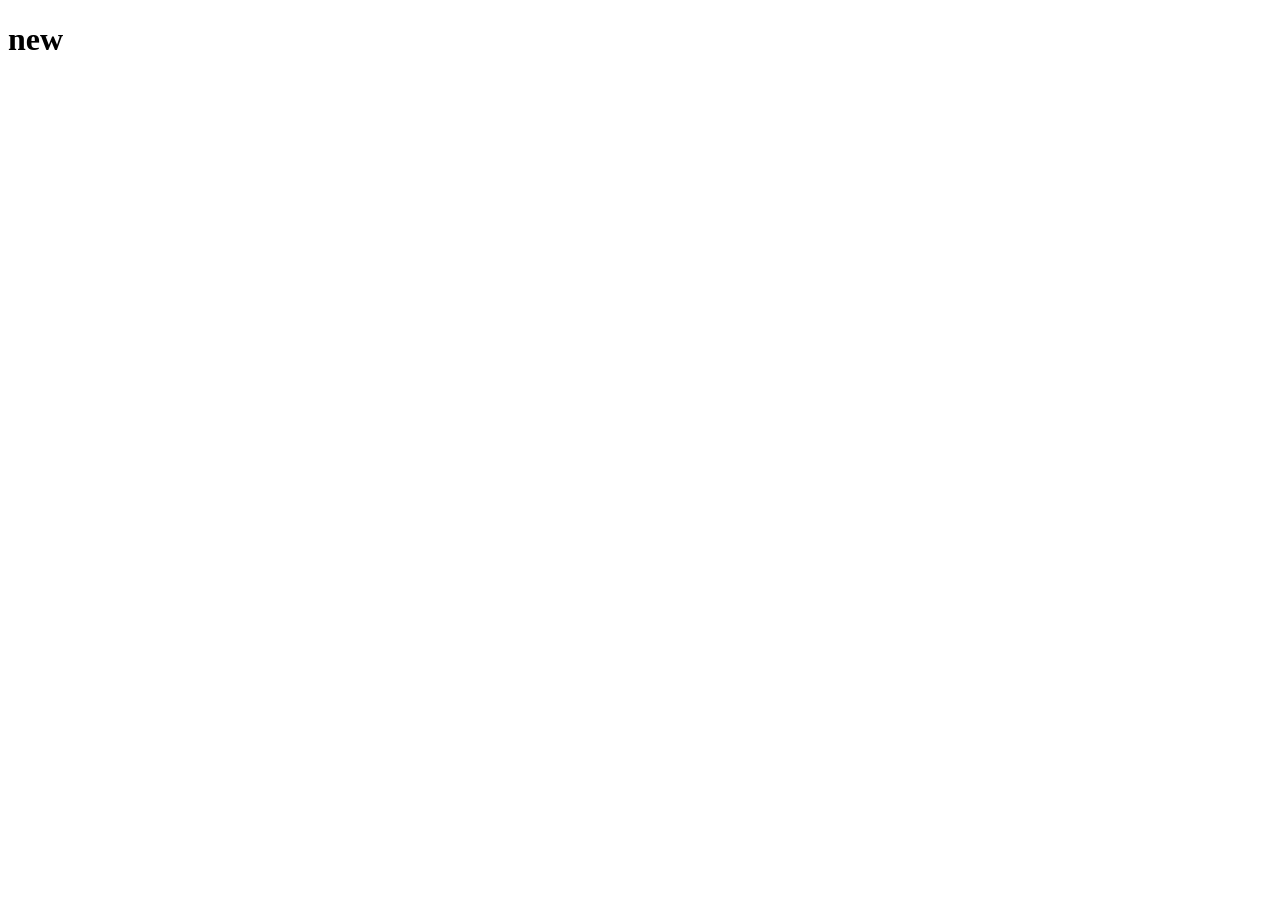
==== new1.html @ 6c8706cc "sửa đổi lần 2" ====
<!doctype html>
<html lang="vi">
  <head>
    <meta charset="UTF-8" />
    <meta name="viewport" content="width=device-width, initial-scale=1.0" />
    <title>Document</title>
  </head>
  <body>
    <h1>new</h1>
  </body>
</html>
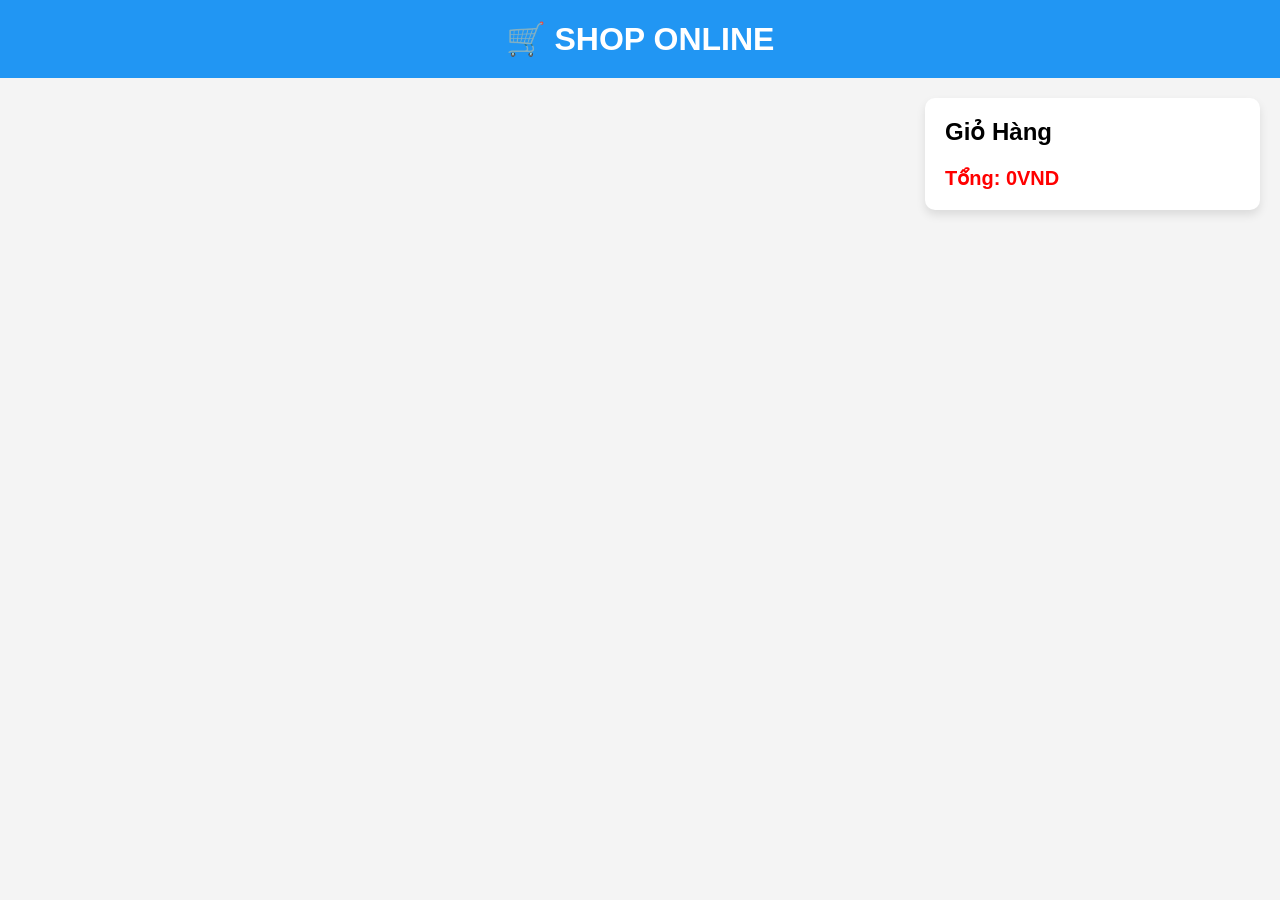
==== commit 87a1c7c3: "2.sửa đổi lần 4" ====
--- a/new1.html
+++ b/new1.html
@@ -3,9 +3,142 @@
   <head>
     <meta charset="UTF-8" />
     <meta name="viewport" content="width=device-width, initial-scale=1.0" />
-    <title>Document</title>
+    <title>Shop Online</title>
+    <style>
+      * {
+        margin: 0;
+        padding: 0;
+        box-sizing: border-box;
+        font-family: Arial, sans-serif;
+      }
+      body {
+        background: #f4f4f4;
+      }
+      header {
+        background: #2196f3;
+        color: white;
+        padding: 20px;
+        text-align: center;
+      }
+      .container {
+        display: flex;
+        gap: 20px;
+        padding: 20px;
+      }
+      .products {
+        flex: 3;
+        display: grid;
+        grid-template-columns: repeat(auto-fill, minmax(220px, 1fr));
+        gap: 20px;
+      }
+      .card {
+        background: white;
+        border-radius: 10px;
+        overflow: hidden;
+        box-shadow: 0 5px 10px rgba(0, 0, 0, 0.1);
+      }
+      .card img {
+        width: 100%;
+        height: 100px;
+        object-fit: cover;
+      }
+      .card h3 {
+        padding: 10px;
+      }
+      .price {
+        color: red;
+        font-weight: bold;
+        padding: 0 10px;
+      }
+      .card button {
+        width: 100%;
+        padding: 12px;
+        border: none;
+        background: #28a745;
+        color: white;
+        cursor: pointer;
+        font-size: 16px;
+      }
+      .card button:hover {
+        background: #1f7d35;
+      }
+      .cart {
+        flex: 1;
+        background: white;
+        padding: 20px;
+        border-radius: 10px;
+        height: fit-content;
+        box-shadow: 0 5px 10px rgba(0, 0, 0, 0.1);
+      }
+      .cart h2 {
+        margin-bottom: 15px;
+      }
+      .cart-item {
+        margin-bottom: 10px;
+        border-bottom: 1px solid #ddd;
+        padding-bottom: 10px;
+      }
+      .cart button {
+        padding: 3px 8px;
+      }
+      .total {
+        margin-top: 20px;
+        font-size: 20px;
+        color: red;
+        font-weight: bold;
+      }
+      @media (max-width: 800px) {
+        .container {
+          flex-direction: column;
+        }
+      }
+    </style>
   </head>
   <body>
-    <h1>new</h1>
+    <header>
+      <h1>🛒 SHOP ONLINE</h1>
+    </header>
+    <div class="container">
+      <div class="products" id="products"></div>
+      <div class="cart">
+        <h2>Giỏ Hàng</h2>
+        <div id="cartItems"></div>
+        <div class="total">Tổng: <span id="total">0</span>VND</div>
+      </div>
+    </div>
+    <script>
+          const products = [
+            {
+              id: 1,
+              name: "iPhone 16",
+              price: 25000000,
+              image: "https://picsum.photos/300?1",
+            },
+            {
+              id: 2,
+              name: "Laptop Gaming",
+              price: 18000000,
+              image: "https://picsum.photos/300?2",
+            },
+                    {
+              id: 3,
+              name: "Tai nghe Bluetooth",
+              price: 12000000,
+              image: "https://picsum.photos/300?3",
+            },
+                    {
+              id: 4,
+              name: "Đồng hồ thông minh",
+              price: 35000000,
+              image: "https://picsum.photos/300?4",
+            }
+          ];
+          const cart=[];
+          const productsDiv=document.getElementById("products");
+      products.forEach(p=>{
+        productsDiv.innerHTML+=`
+        <div class="card">
+      })
+    </script>
   </body>
 </html>
